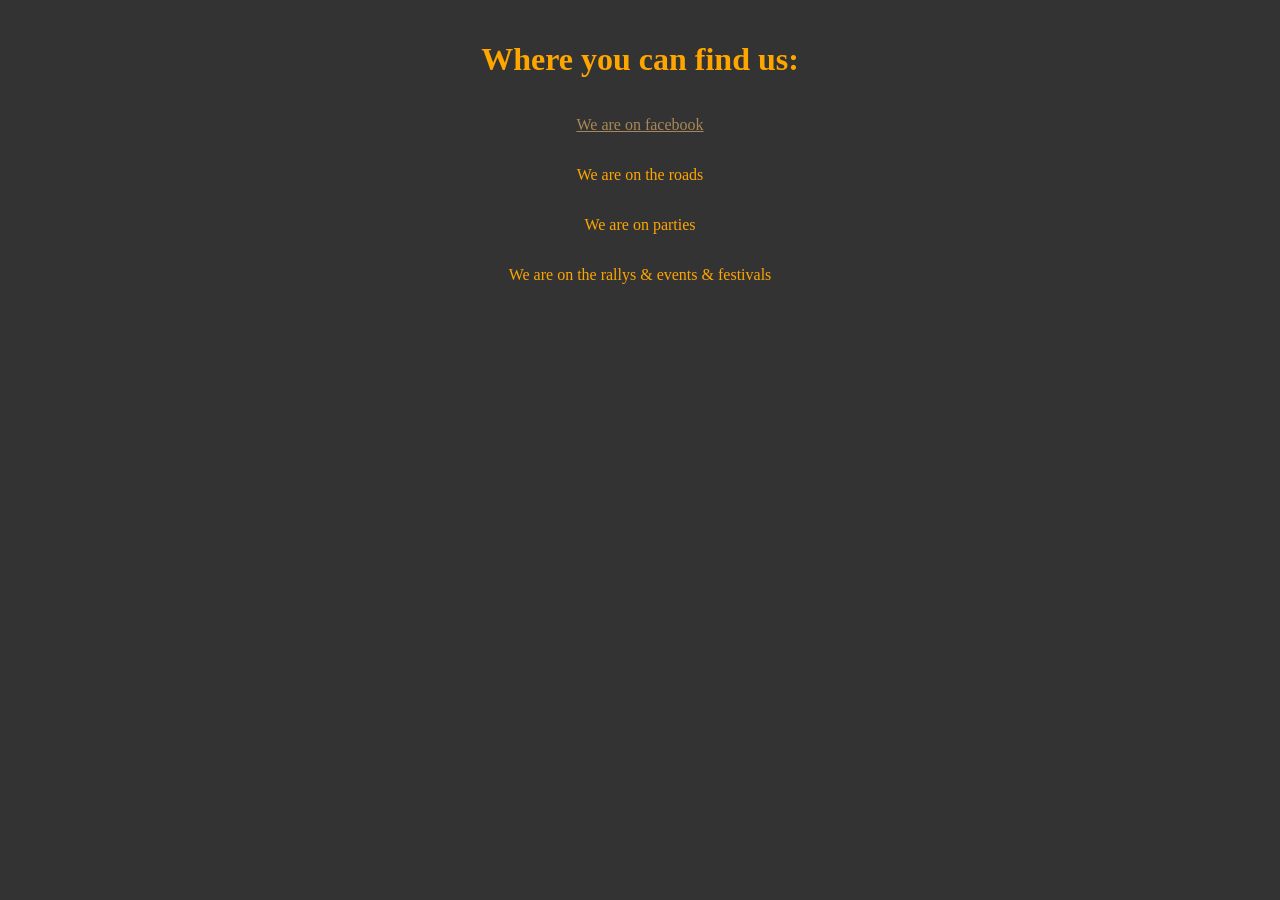
==== Contact.html @ 1390b857 "Add files via upload" ====
<!DOCTYPE html>
<html lang="en">
<head>
  <meta charset="UTF-8">
  <meta name="viewport" content="width=device-width, initial-scale=1.0">
  <title>Sköll Faction</title>
  <link rel="stylesheet" href="styles.css">
</head>
<body>
  <div class="container">
    <h1>Where you can find us:</h1>
	
    <p><a href="https://www.facebook.com/p/Sk%C3%B6ll-faction-61588805221133/" target="https://www.facebook.com/p/Sk%C3%B6ll-faction-61588805221133/">We are on facebook</a></p>
	<p>We are on the roads</p>
	<p>We are on parties</p>
	<p>We are on the rallys & events & festivals</p>
  </div>
</body>
</html>
---- styles.css ----
/* Reset styling */
body, html {
  margin: 0;
  padding: 0;
  width: 100%;
  height: 100%;
  display: flex;
  justify-content: center;
  align-items: center;
  background-color:  #333333;
  color: orange; /* Orange text */
  align-items: flex-start; /* Keep content at the top, not centered */
}

/* Ensure the page is always a square */
.square {
  position: relative;
  width: 100vmin; /* Use the smaller of the viewport's width or height */
  height: 100vmin; /* Matches the width to make it a perfect square */
  background-color: black;
  color: orange; /* Orange text */
  display: block;
  align-items: center;
  box-shadow: 0 0 10px rgba(0, 0, 0, 0.1);
  border-radius: 10px;
}

.container {
  display: flex;
  flex-direction: column; /* Stack children vertically */
  position: relative;
  width: 80%;
  min-height: 100vh; /* Ensure it is at least the height of the viewport */
  align-items: center; /* Center horizontally */
  overflow-y: auto; /* Enable vertical scrolling inside container */
  padding-top: 20px; /* Optional: add some padding to the top if needed */
  box-sizing: border-box; /* Ensure padding doesn't affect width/height calculations */
}

/* Centered Logo */
.logo {
  width: 100%; /* Ensure the logo container spans the entire square */
  height: 100%; /* Match the height as well */
  display: flex;
  justify-content: center; /* Horizontally center the logo */
  align-items: center; /* Vertically center the logo */
  overflow: hidden; /* Prevent any overflow outside the container */
}

.logo img {
  width: auto; /* Maintain the aspect ratio */
  height: 100%; /* Increase the size as needed */
  object-fit: contain; /* Ensure the image maintains its aspect ratio */
}

/* Corner Links Styling */
.corner-link {
  position: absolute;
  text-decoration: none;
  color: #A88858;
  font-size: 2.2rem;
  padding: 10px;
  background-color: black;
  border-radius: 5px;
  transition: background-color 0.3s;
}

.corner-link:hover {
  background-color: #ddd;
}

/* Positioning Links */
.top-left {
  top: 10px;
  left: 10px;
}

.top-right {
  top: 10px;
  right: 10px;
}

.bottom-left {
  bottom: 10px;
  left: 10px;
}

.bottom-right {
  bottom: 10px;
  right: 10px;
}

.box {
  width: 95%;
  padding: 0px;
  padding-bottom: 20px; /* Add padding inside the div */
  margin: 10px;
  margin-bottom: 20px; /* Add margin outside the div */
  background-color: black;
  color: #A88858;
  border: 1px solid #ccc;      
}

table {
  width: 100%;
  border-collapse: collapse; /* Remove space between borders */
}

th, td {
  border: 1px solid #000; /* Add borders around each cell */
  border-color: #333;
  padding: 0; /* Remove padding inside the cells */
  text-align: left; /* Center align text */
  height: 25px;
  padding-left: 12px; /* Add extra space on the left */
}

th {
  border: 1px solid #000; /* Add borders around each cell */
  border-color: #A08259;
  background-color: #333;
}

a {
  color: #A88858; /* Set link text color to orange */
  
}

a:hover {
  text-decoration: underline; /* Add underline when hovering */
}
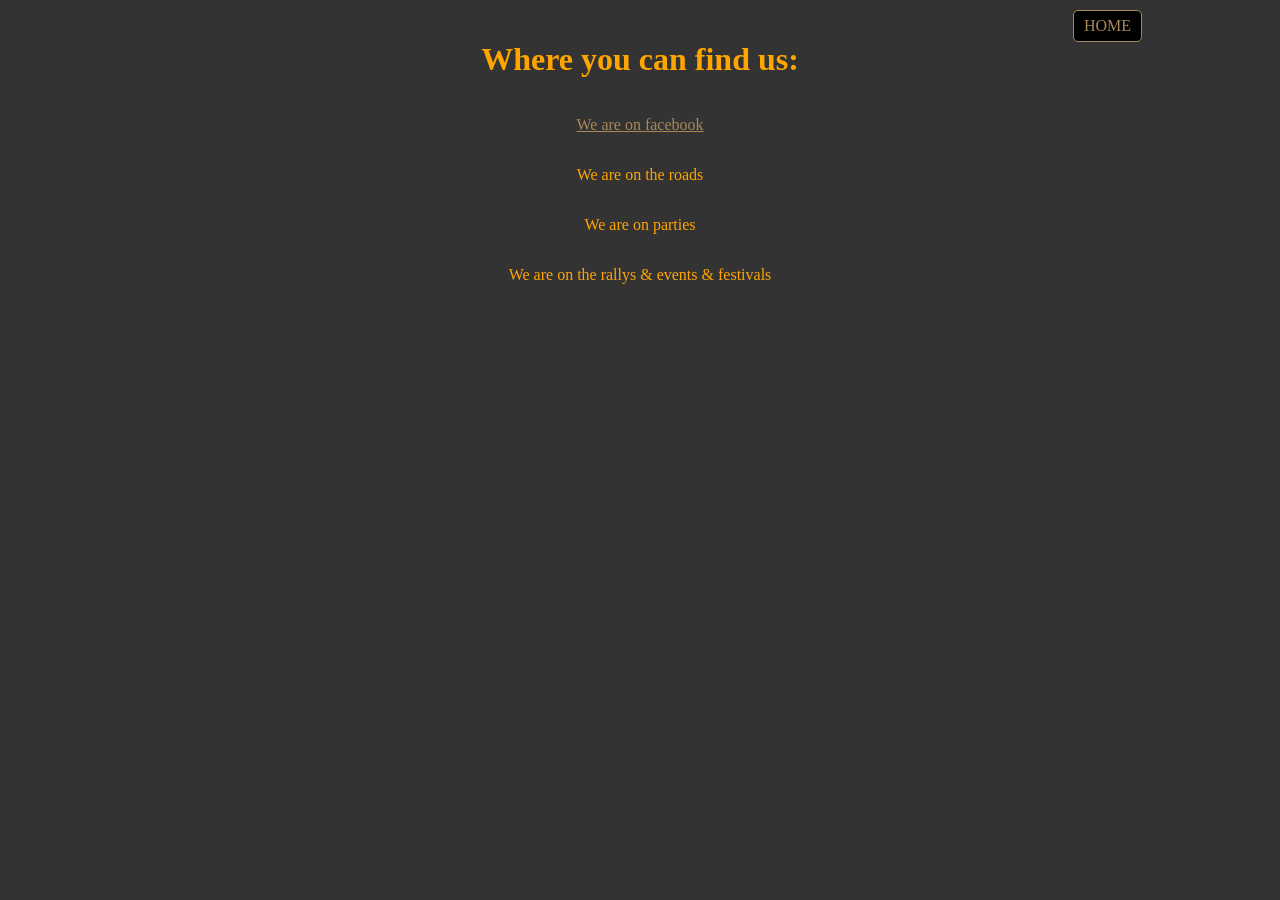
==== commit 3f699d2a: "Add files via upload" ====
--- a/Contact.html
+++ b/Contact.html
@@ -3,11 +3,13 @@
 <head>
   <meta charset="UTF-8">
   <meta name="viewport" content="width=device-width, initial-scale=1.0">
-  <title>Sköll Faction</title>
+  <title>Sköll Faction 2.0</title>
   <link rel="stylesheet" href="styles.css">
 </head>
 <body>
   <div class="container">
+    <a href="index.html" class="corner-link top-right home-link">HOME</a>
+
     <h1>Where you can find us:</h1>
 	
     <p><a href="https://www.facebook.com/p/Sk%C3%B6ll-faction-61588805221133/" target="https://www.facebook.com/p/Sk%C3%B6ll-faction-61588805221133/">We are on facebook</a></p>
--- a/styles.css
+++ b/styles.css
@@ -1,131 +1,666 @@
-/* Reset styling */
+
+/* =========================================================
+   GENERAL STYLING
+   ========================================================= */
+
 body, html {
-  margin: 0;
-  padding: 0;
-  width: 100%;
-  height: 100%;
-  display: flex;
-  justify-content: center;
-  align-items: center;
-  background-color:  #333333;
-  color: orange; /* Orange text */
-  align-items: flex-start; /* Keep content at the top, not centered */
-}
-
-/* Ensure the page is always a square */
+    margin: 0;
+    padding: 0;
+    width: 100%;
+    height: 100%;
+    display: flex;
+    justify-content: center;
+    align-items: flex-start;
+    background-color: #333333;
+    color: orange;
+}
+
+/* Main square */
 .square {
-  position: relative;
-  width: 100vmin; /* Use the smaller of the viewport's width or height */
-  height: 100vmin; /* Matches the width to make it a perfect square */
-  background-color: black;
-  color: orange; /* Orange text */
-  display: block;
-  align-items: center;
-  box-shadow: 0 0 10px rgba(0, 0, 0, 0.1);
-  border-radius: 10px;
+    position: relative;
+    width: 100vmin;
+    height: 100vmin;
+    background-color: black;
+    color: orange;
+    display: block;
+    box-shadow: 0 0 10px rgba(0, 0, 0, 0.1);
+    border-radius: 10px;
 }
 
 .container {
-  display: flex;
-  flex-direction: column; /* Stack children vertically */
-  position: relative;
-  width: 80%;
-  min-height: 100vh; /* Ensure it is at least the height of the viewport */
-  align-items: center; /* Center horizontally */
-  overflow-y: auto; /* Enable vertical scrolling inside container */
-  padding-top: 20px; /* Optional: add some padding to the top if needed */
-  box-sizing: border-box; /* Ensure padding doesn't affect width/height calculations */
-}
-
-/* Centered Logo */
+    display: flex;
+    flex-direction: column;
+    position: relative;
+    width: 80%;
+    min-height: 100vh;
+    align-items: center;
+    overflow-y: auto;
+    padding-top: 20px;
+    box-sizing: border-box;
+}
+
+/* Centered logo */
 .logo {
-  width: 100%; /* Ensure the logo container spans the entire square */
-  height: 100%; /* Match the height as well */
-  display: flex;
-  justify-content: center; /* Horizontally center the logo */
-  align-items: center; /* Vertically center the logo */
-  overflow: hidden; /* Prevent any overflow outside the container */
+    width: 100%;
+    height: 100%;
+    display: flex;
+    justify-content: center;
+    align-items: center;
+    overflow: hidden;
 }
 
 .logo img {
-  width: auto; /* Maintain the aspect ratio */
-  height: 100%; /* Increase the size as needed */
-  object-fit: contain; /* Ensure the image maintains its aspect ratio */
-}
-
-/* Corner Links Styling */
+    width: auto;
+    height: 100%;
+    object-fit: contain;
+}
+
+/* Corner links */
 .corner-link {
-  position: absolute;
-  text-decoration: none;
-  color: #A88858;
-  font-size: 2.2rem;
-  padding: 10px;
-  background-color: black;
-  border-radius: 5px;
-  transition: background-color 0.3s;
+    position: absolute;
+    text-decoration: none;
+    color: #A88858;
+    font-size: 2.2rem;
+    padding: 10px;
+    background-color: black;
+    border-radius: 5px;
+    transition: background-color 0.3s;
+}
+
+.top-left {
+    top: 10px;
+    left: 10px;
+}
+
+.top-right {
+    top: 10px;
+    right: 10px;
+}
+
+.bottom-left {
+    bottom: 10px;
+    left: 10px;
+}
+
+.bottom-right {
+    bottom: 10px;
+    right: 10px;
 }
 
 .corner-link:hover {
-  background-color: #ddd;
-}
-
-/* Positioning Links */
-.top-left {
-  top: 10px;
-  left: 10px;
-}
-
-.top-right {
-  top: 10px;
-  right: 10px;
-}
-
-.bottom-left {
-  bottom: 10px;
-  left: 10px;
-}
-
-.bottom-right {
-  bottom: 10px;
-  right: 10px;
+    background-color: #ddd;
 }
 
 .box {
-  width: 95%;
-  padding: 0px;
-  padding-bottom: 20px; /* Add padding inside the div */
-  margin: 10px;
-  margin-bottom: 20px; /* Add margin outside the div */
-  background-color: black;
-  color: #A88858;
-  border: 1px solid #ccc;      
+    width: 95%;
+    padding: 0 0 20px;
+    margin: 10px 10px 20px;
+    background-color: black;
+    color: #A88858;
+    border: 1px solid #ccc;
 }
 
 table {
-  width: 100%;
-  border-collapse: collapse; /* Remove space between borders */
+    width: 100%;
+    border-collapse: collapse;
 }
 
 th, td {
-  border: 1px solid #000; /* Add borders around each cell */
-  border-color: #333;
-  padding: 0; /* Remove padding inside the cells */
-  text-align: left; /* Center align text */
-  height: 25px;
-  padding-left: 12px; /* Add extra space on the left */
+    border: 1px solid #000;
+    border-color: #333;
+    padding: 0;
+    text-align: left;
+    height: 25px;
+    padding-left: 12px;
 }
 
 th {
-  border: 1px solid #000; /* Add borders around each cell */
-  border-color: #A08259;
-  background-color: #333;
+    border-color: #A08259;
+    background-color: #333;
 }
 
 a {
-  color: #A88858; /* Set link text color to orange */
-  
+    color: #A88858;
 }
 
 a:hover {
-  text-decoration: underline; /* Add underline when hovering */
-}+    text-decoration: underline;
+}
+
+/* =========================================================
+   SMARTPHONE / SMALL SCREENS - GENERAL
+   ========================================================= */
+
+@media (max-width: 600px) {
+    html,
+    body {
+        width: 100%;
+        height: 100%;
+        margin: 0;
+        padding: 0;
+        overflow: hidden;
+    }
+
+    .square {
+        position: relative;
+        width: 100%;
+        height: 100%;
+        min-height: 0;
+        border-radius: 0;
+        overflow: hidden;
+    }
+
+    .logo {
+        width: 100%;
+        height: 100%;
+        display: flex;
+        justify-content: center;
+        align-items: center;
+        overflow: hidden;
+    }
+
+    .logo img {
+        width: 92%;
+        height: auto;
+        max-height: calc(100% - 80px);
+        object-fit: contain;
+    }
+
+    .corner-link {
+        font-size: 1.3rem;
+        padding: 6px;
+    }
+
+    .top-left {
+        top: 8px;
+        left: 8px;
+    }
+
+    .top-right {
+        top: 8px;
+        right: 8px;
+    }
+
+    .bottom-left {
+        bottom: 8px;
+        left: 8px;
+    }
+
+    .bottom-right {
+        bottom: 8px;
+        right: 8px;
+    }
+}
+
+/* =========================================================
+   MEMBERS PAGE
+   ========================================================= */
+
+.members-page {
+    display: block;
+    min-height: 100vh;
+    height: auto;
+    overflow-y: auto;
+    overflow-x: hidden;
+    background-color: #333333;
+}
+
+.members-page .container {
+    width: 80%;
+    min-height: auto;
+    margin: 0 auto;
+    padding-top: 20px;
+    overflow: visible;
+    align-items: center;
+}
+
+.members-page .box {
+    box-sizing: border-box;
+}
+
+/* Members page on smartphones */
+@media (max-width: 600px) {
+    html:has(body.members-page) {
+        height: auto;
+        min-height: 100%;
+        overflow-y: auto;
+        overflow-x: hidden;
+    }
+
+    body.members-page {
+        height: auto;
+        min-height: 100%;
+        overflow-y: auto;
+        overflow-x: hidden;
+    }
+
+    body.members-page .container {
+        width: 95%;
+        min-height: auto;
+        overflow: visible;
+        padding-top: 10px;
+    }
+
+    body.members-page .box {
+        width: 100%;
+        margin: 10px 0 20px;
+    }
+}
+
+/* =========================================================
+   IMAGE GALLERY
+   ========================================================= */
+
+body.images-page {
+    display: block;
+    width: auto;
+    height: auto;
+    min-height: 100%;
+    margin: 0;
+    padding: 0;
+    background-color: #333333;
+    color: #A88858;
+    overflow-y: auto;
+    overflow-x: hidden;
+}
+
+body.images-page .gallery-container-page {
+    display: block;
+    position: relative;
+    width: auto;
+    min-height: 100vh;
+    margin: 0;
+    padding: 20px;
+    box-sizing: border-box;
+    overflow: visible;
+}
+
+body.images-page h1 {
+    margin-top: 0.67em;
+    margin-bottom: 0.67em;
+    color: #A88858;
+}
+
+body.images-page .menu {
+    margin: 20px 0;
+}
+
+body.images-page .menu label {
+    margin: 0 10px;
+    padding: 10px 20px;
+    background-color: black;
+    color: #A88858;
+    border: 1px solid #A88858;
+    text-decoration: none;
+    cursor: pointer;
+    border-radius: 5px;
+    display: inline-block;
+    transition: background-color 0.3s, color 0.3s;
+}
+
+body.images-page .menu label:hover {
+    background-color: #A88858;
+    color: black;
+}
+
+body.images-page .menu input {
+    display: none;
+}
+
+body.images-page .gallery-container {
+    margin-top: 20px;
+}
+
+body.images-page .gallery {
+    display: none;
+    margin-top: 20px;
+}
+
+body.images-page .gallery img {
+    width: auto;
+    max-width: 150px;
+    height: auto;
+    margin: 10px;
+    border: 2px solid #A88858;
+    border-radius: 5px;
+    cursor: pointer;
+    box-sizing: content-box;
+}
+
+body.images-page input[type="radio"]:checked + label {
+    color: black;
+    background-color: #A88858;
+}
+
+/* =========================================================
+   IMAGE GALLERY - LIGHTBOX
+   ========================================================= */
+
+body.images-page .lightbox {
+    display: none;
+    position: fixed;
+    top: 0;
+    left: 0;
+    width: 100%;
+    height: 100%;
+    background: rgba(0, 0, 0, 0.8);
+    z-index: 1000;
+    justify-content: center;
+    align-items: center;
+}
+
+body.images-page .lightbox img {
+    max-width: 90%;
+    max-height: 80%;
+    width: auto;
+    height: auto;
+}
+
+body.images-page .lightbox .nav-button {
+    position: absolute;
+    top: 50%;
+    transform: translateY(-50%);
+    font-size: 30px;
+    color: white;
+    background: rgba(0, 0, 0, 0.5);
+    padding: 10px;
+    cursor: pointer;
+    border: none;
+}
+
+body.images-page .lightbox .prev {
+    left: 10px;
+}
+
+body.images-page .lightbox .next {
+    right: 10px;
+}
+
+body.images-page .lightbox .close {
+    position: absolute;
+    top: 10px;
+    right: 10px;
+    color: white;
+    font-size: 30px;
+    cursor: pointer;
+}
+
+/* =========================================================
+   IMAGE GALLERY - MOBILE
+   ========================================================= */
+
+@media (max-width: 600px) {
+    html:has(body.images-page) {
+        width: 100%;
+        height: auto;
+        min-height: 100%;
+        overflow-y: scroll;
+        overflow-x: hidden;
+    }
+
+    body.images-page {
+        width: 100%;
+        height: auto;
+        min-height: 100%;
+        margin: 0;
+        padding: 0;
+        overflow-y: auto;
+        overflow-x: hidden;
+        background-color: #333333;
+    }
+
+    body.images-page .gallery-container-page {
+        width: 100%;
+        min-height: 100%;
+        margin: 0;
+        padding: 10px;
+        box-sizing: border-box;
+        overflow: visible;
+    }
+
+    body.images-page .menu {
+        margin: 20px 0;
+    }
+
+    body.images-page .menu label {
+        margin: 5px;
+        padding: 8px 12px;
+        font-size: 14px;
+    }
+
+    body.images-page .gallery-container {
+        margin-top: 10px;
+    }
+
+    body.images-page .gallery {
+        margin-top: 10px;
+    }
+
+    body.images-page .gallery img {
+        width: auto;
+        max-width: 150px;
+        height: auto;
+        margin: 5px;
+        border-width: 2px;
+    }
+
+    body.images-page .lightbox img {
+        max-width: 90%;
+        max-height: 80%;
+        width: auto;
+        height: auto;
+    }
+}
+
+
+/* =========================================================
+   EVENTS
+   ========================================================= */
+
+body.events-page .events-grid {
+    display: grid;
+    grid-template-columns: 1fr;
+    gap: 20px;
+}
+
+body.events-page .event-card {
+    display: grid;
+    grid-template-columns: 180px minmax(0, 1fr);
+    grid-template-rows: auto 1fr;
+    column-gap: 18px;
+    row-gap: 8px;
+    margin: 0 0 20px;
+    padding: 12px;
+    background-color: black;
+    border: 1px solid #A88858;
+    border-radius: 8px;
+    box-sizing: border-box;
+    color: #A88858;
+}
+
+body.events-page .container {
+    width: 95%;
+    margin: 0 auto;
+}
+
+body.events-page .home-link {
+    top: 35px;
+    right: 4%;
+}
+
+body.events-page .event-card:hover {
+    border-color: #D0AD70;
+    background-color: #111;
+}
+
+/* Event image */
+
+body.events-page .event-card .event-image-link {
+    display: block;
+    grid-column: 1;
+    grid-row: 1 / span 2;
+    padding: 5px;
+    box-sizing: border-box;
+    align-self: start;
+}
+
+body.events-page .event-card img {
+    display: block;
+    width: 160px;
+    height: 110px;
+    object-fit: contain;
+    background-color: #080808;
+    padding: 5px;
+    border-radius: 4px;
+    box-sizing: border-box;
+}
+
+/* Event title */
+
+body.events-page .event-title {
+    grid-column: 2;
+    grid-row: 1;
+    min-width: 0;
+}
+
+body.events-page .event-card h2 {
+    color: #A88858;
+    margin: 0 0 10px;
+    font-size: 1.2rem;
+}
+
+body.events-page .event-card h2 a {
+    color: inherit;
+    text-decoration: none;
+}
+
+body.events-page .event-card h2 a:hover {
+    text-decoration: underline;
+    color: #D0AD70;
+}
+
+/* Event information */
+
+body.events-page .event-info {
+    grid-column: 2;
+    grid-row: 2;
+    min-width: 0;
+    padding: 5px 0;
+}
+
+body.events-page .event-card p {
+    margin: 5px 0;
+    font-size: 0.95rem;
+}
+
+/* Year heading - original gold colour */
+
+body.events-page .events-year {
+    color: black;
+    background-color: #A88858;
+    font-size: 1.5rem;
+    font-weight: 800;
+    text-align: center;
+    margin: 32px 0 18px;
+    padding: 8px 12px;
+    border-radius: 4px;
+    letter-spacing: 2px;
+}
+
+/* =========================================================
+   EVENTS - SMARTPHONES
+   ========================================================= */
+
+@media (max-width: 600px) {
+
+    body.events-page .event-card {
+        grid-template-columns: 85px minmax(0, 1fr);
+        grid-template-rows: auto auto;
+        column-gap: 8px;
+        row-gap: 8px;
+        padding: 8px;
+    }
+
+    /* Image on the left */
+
+    body.events-page .event-card .event-image-link {
+        grid-column: 1;
+        grid-row: 1;
+        width: 85px;
+        padding: 2px;
+    }
+
+    body.events-page .event-card img {
+        width: 81px;
+        height: 65px;
+        padding: 2px;
+    }
+
+    /* Title to the right of the image */
+
+    body.events-page .event-title {
+        grid-column: 2;
+        grid-row: 1;
+        align-self: center;
+    }
+
+    body.events-page .event-card h2 {
+        font-size: 1rem;
+        margin: 0 0 4px;
+        overflow-wrap: anywhere;
+    }
+
+    body.events-page .event-card h2 a {
+        text-decoration: underline;
+        text-decoration-color: #A88858;
+        text-underline-offset: 3px;
+    }
+
+    /* Information below the image, full width */
+
+    body.events-page .event-info {
+        grid-column: 1 / -1;
+        grid-row: 2;
+        padding: 0;
+    }
+
+    body.events-page .event-card p {
+        font-size: 0.85rem;
+        margin: 3px 0;
+        overflow-wrap: anywhere;
+    }
+
+    body.events-page .events-year {
+		background-color: #A88858 !important;
+        color: black !important;
+        font-size: 1.1rem;
+        margin: 24px 0 14px;
+    }
+	
+	body.events-page .home-link {
+		top: 32px;
+		right: 12px;
+	}	
+}
+
+
+/* Subtle HOME link */
+.corner-link.home-link {
+    font-size: 1rem;
+    padding: 6px 10px;
+    border: 1px solid #A88858;
+    background-color: black;
+}
+
+.corner-link.home-link:hover {
+    color: black;
+    background-color: #A88858;
+}
+
+@media (max-width: 600px) {
+    .corner-link.home-link {
+        font-size: 0.85rem;
+        padding: 5px 8px;
+    }
+}
+
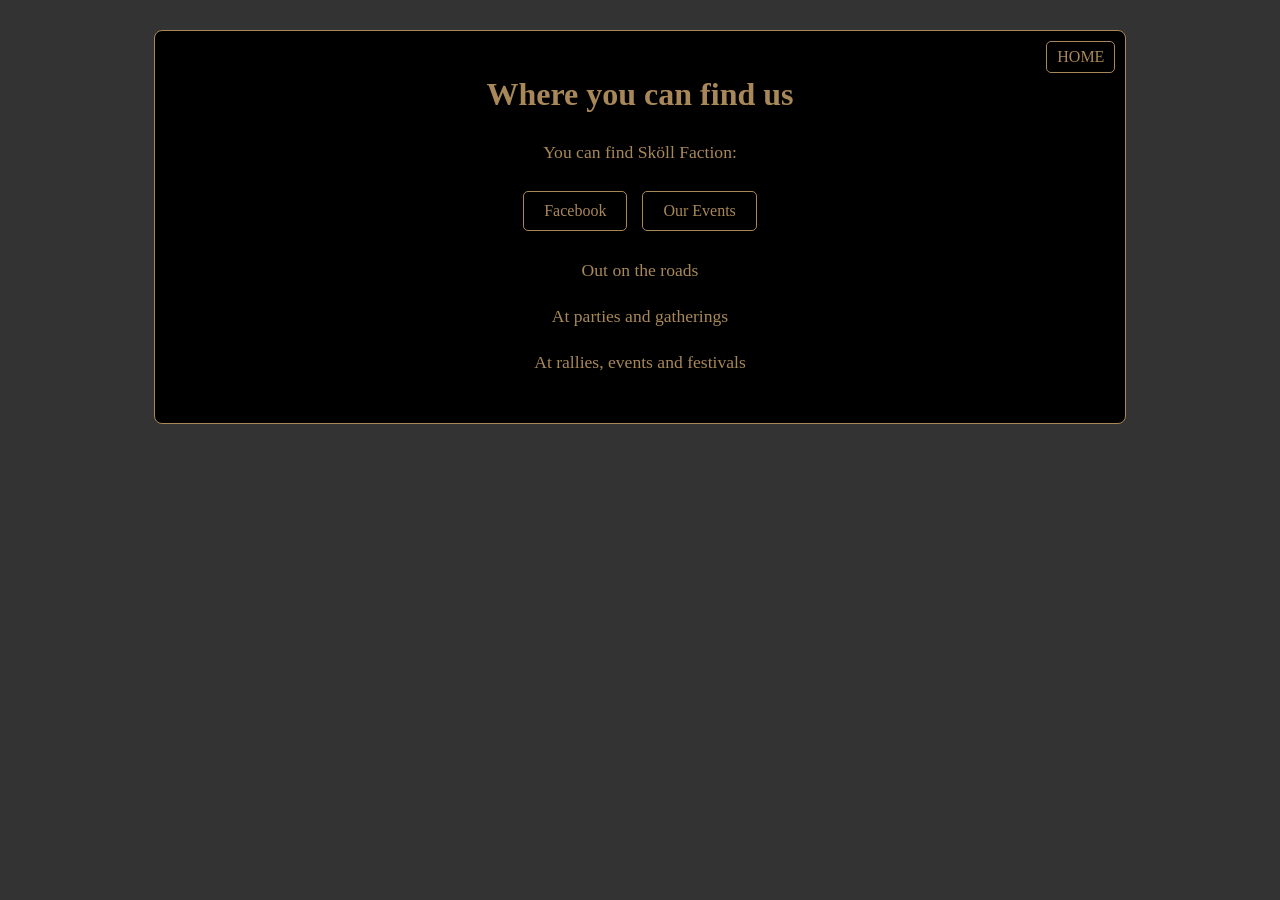
==== commit 1f908345: "Add files via upload" ====
--- a/Contact.html
+++ b/Contact.html
@@ -6,16 +6,34 @@
   <title>Sköll Faction 2.0</title>
   <link rel="stylesheet" href="styles.css">
 </head>
-<body>
+<body class="contact-page">
   <div class="container">
-    <a href="index.html" class="corner-link top-right home-link">HOME</a>
+    <div class="box contact-box">
+      <a href="index.html" class="corner-link top-right home-link">HOME</a>
 
-    <h1>Where you can find us:</h1>
-	
-    <p><a href="https://www.facebook.com/p/Sk%C3%B6ll-faction-61588805221133/" target="https://www.facebook.com/p/Sk%C3%B6ll-faction-61588805221133/">We are on facebook</a></p>
-	<p>We are on the roads</p>
-	<p>We are on parties</p>
-	<p>We are on the rallys & events & festivals</p>
+      <h1>Where you can find us</h1>
+
+      <p class="contact-intro">
+        You can find Sköll Faction:
+      </p>
+
+      <div class="contact-links">
+        <a href="https://www.facebook.com/p/Sk%C3%B6ll-faction-61588805221133/"
+           target="_blank" rel="noopener noreferrer" class="contact-link">
+          Facebook
+        </a>
+
+        <a href="Events.html" class="contact-link">
+          Our Events
+        </a>
+      </div>
+
+      <div class="contact-text">
+        <p>Out on the roads</p>
+        <p>At parties and gatherings</p>
+        <p>At rallies, events and festivals</p>
+      </div>
+    </div>
   </div>
 </body>
 </html>
--- a/styles.css
+++ b/styles.css
@@ -193,6 +193,107 @@
 }
 
 /* =========================================================
+   CONTACT PAGE
+   ========================================================= */
+
+body.contact-page {
+    display: block;
+    min-height: 100vh;
+    height: auto;
+    background-color: #333333;
+    color: #A88858;
+    overflow-y: auto;
+}
+
+body.contact-page .container {
+    width: 80%;
+    min-height: auto;
+    margin: 0 auto;
+    padding-top: 20px;
+    overflow: visible;
+    align-items: center;
+}
+
+body.contact-page .contact-box {
+    position: relative;
+    box-sizing: border-box;
+    padding: 30px 25px;
+    border: 1px solid #A88858;
+    border-radius: 8px;
+    text-align: center;
+}
+
+body.contact-page h1 {
+    color: #A88858;
+    font-size: 2rem;
+    margin: 15px 0 25px;
+}
+
+body.contact-page p {
+    color: #A88858;
+    font-size: 1.1rem;
+    line-height: 1.6;
+}
+
+body.contact-page .contact-links {
+    display: flex;
+    justify-content: center;
+    flex-wrap: wrap;
+    gap: 15px;
+    margin: 25px 0;
+}
+
+body.contact-page .contact-link {
+    display: inline-block;
+    padding: 10px 20px;
+    color: #A88858;
+    background-color: black;
+    border: 1px solid #A88858;
+    border-radius: 5px;
+    text-decoration: none;
+    transition: background-color 0.3s, color 0.3s;
+}
+
+body.contact-page .contact-link:hover {
+    background-color: #A88858;
+    color: black;
+}
+
+body.contact-page .contact-text {
+    margin-top: 25px;
+}
+
+@media (max-width: 600px) {
+    body.contact-page .container {
+        width: 95%;
+        padding-top: 10px;
+    }
+
+    body.contact-page .contact-box {
+        width: 100%;
+        margin: 10px 0 20px;
+        padding: 25px 12px;
+    }
+
+    body.contact-page h1 {
+        font-size: 1.5rem;
+        margin: 35px 0 20px;
+    }
+
+    body.contact-page p {
+        font-size: 1rem;
+    }
+
+    body.contact-page .contact-links {
+        gap: 10px;
+    }
+
+    body.contact-page .contact-link {
+        padding: 9px 14px;
+    }
+}
+
+/* =========================================================
    MEMBERS PAGE
    ========================================================= */
 
@@ -218,6 +319,12 @@
     box-sizing: border-box;
 }
 
+/* HOME link on Members page */
+body.members-page .members-home-link {
+    top: 35px;
+    right: 4%;
+}
+
 /* Members page on smartphones */
 @media (max-width: 600px) {
     html:has(body.members-page) {
@@ -245,6 +352,11 @@
         width: 100%;
         margin: 10px 0 20px;
     }
+	
+	body.members-page .members-home-link {
+		top: 32px;
+		right: 12px;
+	}	
 }
 
 /* =========================================================
@@ -273,6 +385,12 @@
     padding: 20px;
     box-sizing: border-box;
     overflow: visible;
+}
+
+/* HOME link on Images page */
+body.images-page .images-home-link {
+    top: 20px;
+    right: 20px;
 }
 
 body.images-page h1 {
@@ -416,6 +534,13 @@
         padding: 10px;
         box-sizing: border-box;
         overflow: visible;
+    }
+
+	body.images-page .images-home-link {
+		position: absolute;
+		top: 32px;
+		right: 12px;
+		left: auto;
     }
 
     body.images-page .menu {
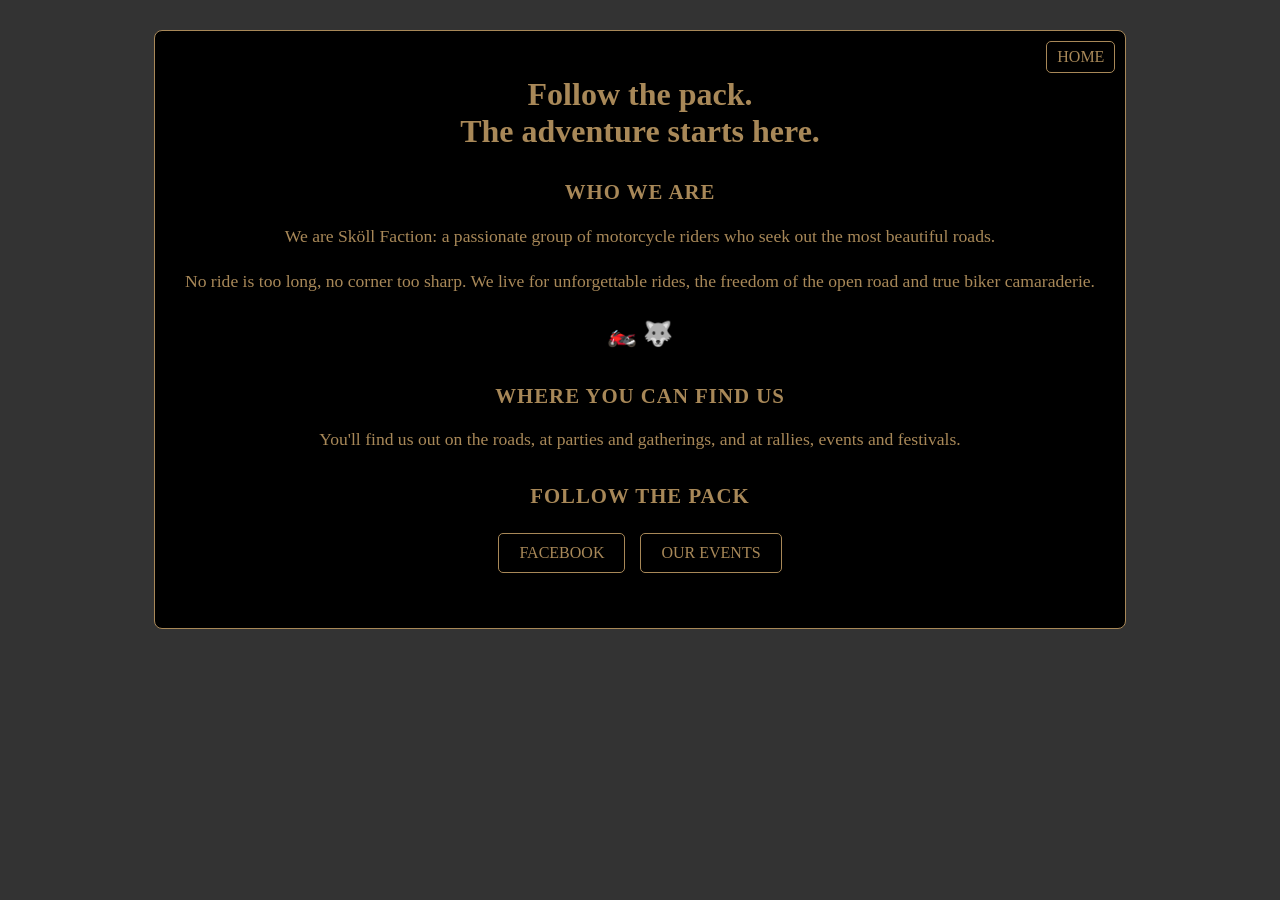
==== commit bc331eb3: "Add files via upload" ====
--- a/Contact.html
+++ b/Contact.html
@@ -11,27 +11,41 @@
     <div class="box contact-box">
       <a href="index.html" class="corner-link top-right home-link">HOME</a>
 
-      <h1>Where you can find us</h1>
+      <h1>Follow the pack.<br>The adventure starts here.</h1>
 
-      <p class="contact-intro">
-        You can find Sköll Faction:
+      <h2>WHO WE ARE</h2>
+
+      <p>
+        We are Sköll Faction: a passionate group of motorcycle riders
+        who seek out the most beautiful roads.
       </p>
+
+      <p>
+        No ride is too long, no corner too sharp. We live for
+        unforgettable rides, the freedom of the open road and
+        true biker camaraderie.
+      </p>
+
+      <p class="contact-symbols">🏍️ 🐺</p>
+
+      <h2>WHERE YOU CAN FIND US</h2>
+
+      <p>
+        You'll find us out on the roads, at parties and gatherings,
+        and at rallies, events and festivals.
+      </p>
+
+      <h2>FOLLOW THE PACK</h2>
 
       <div class="contact-links">
         <a href="https://www.facebook.com/p/Sk%C3%B6ll-faction-61588805221133/"
            target="_blank" rel="noopener noreferrer" class="contact-link">
-          Facebook
+          FACEBOOK
         </a>
 
         <a href="Events.html" class="contact-link">
-          Our Events
+          OUR EVENTS
         </a>
-      </div>
-
-      <div class="contact-text">
-        <p>Out on the roads</p>
-        <p>At parties and gatherings</p>
-        <p>At rallies, events and festivals</p>
       </div>
     </div>
   </div>
--- a/styles.css
+++ b/styles.css
@@ -229,6 +229,18 @@
     margin: 15px 0 25px;
 }
 
+body.contact-page h2 {
+    color: #A88858;
+    font-size: 1.3rem;
+    margin: 30px 0 12px;
+    letter-spacing: 1px;
+}
+
+body.contact-page .contact-symbols {
+    font-size: 1.5rem;
+    margin: 20px 0;
+}
+
 body.contact-page p {
     color: #A88858;
     font-size: 1.1rem;
@@ -273,23 +285,43 @@
         width: 100%;
         margin: 10px 0 20px;
         padding: 25px 12px;
+        text-align: center;
     }
 
     body.contact-page h1 {
         font-size: 1.5rem;
         margin: 35px 0 20px;
-    }
+        text-align: center;
+    }
+
+	body.contact-page h2 {
+		font-size: 1.1rem;
+		margin: 24px 0 10px;
+	}
 
     body.contact-page p {
         font-size: 1rem;
+        text-align: center;
     }
 
     body.contact-page .contact-links {
-        gap: 10px;
+        display: flex;
+        flex-direction: row;
+        justify-content: center;
+        align-items: center;
+        flex-wrap: nowrap;
+        gap: 8px;
+        margin: 25px 0;
     }
 
     body.contact-page .contact-link {
-        padding: 9px 14px;
+        padding: 9px 12px;
+        font-size: 0.9rem;
+        white-space: nowrap;
+    }
+
+    body.contact-page .contact-text {
+        text-align: center;
     }
 }
 
